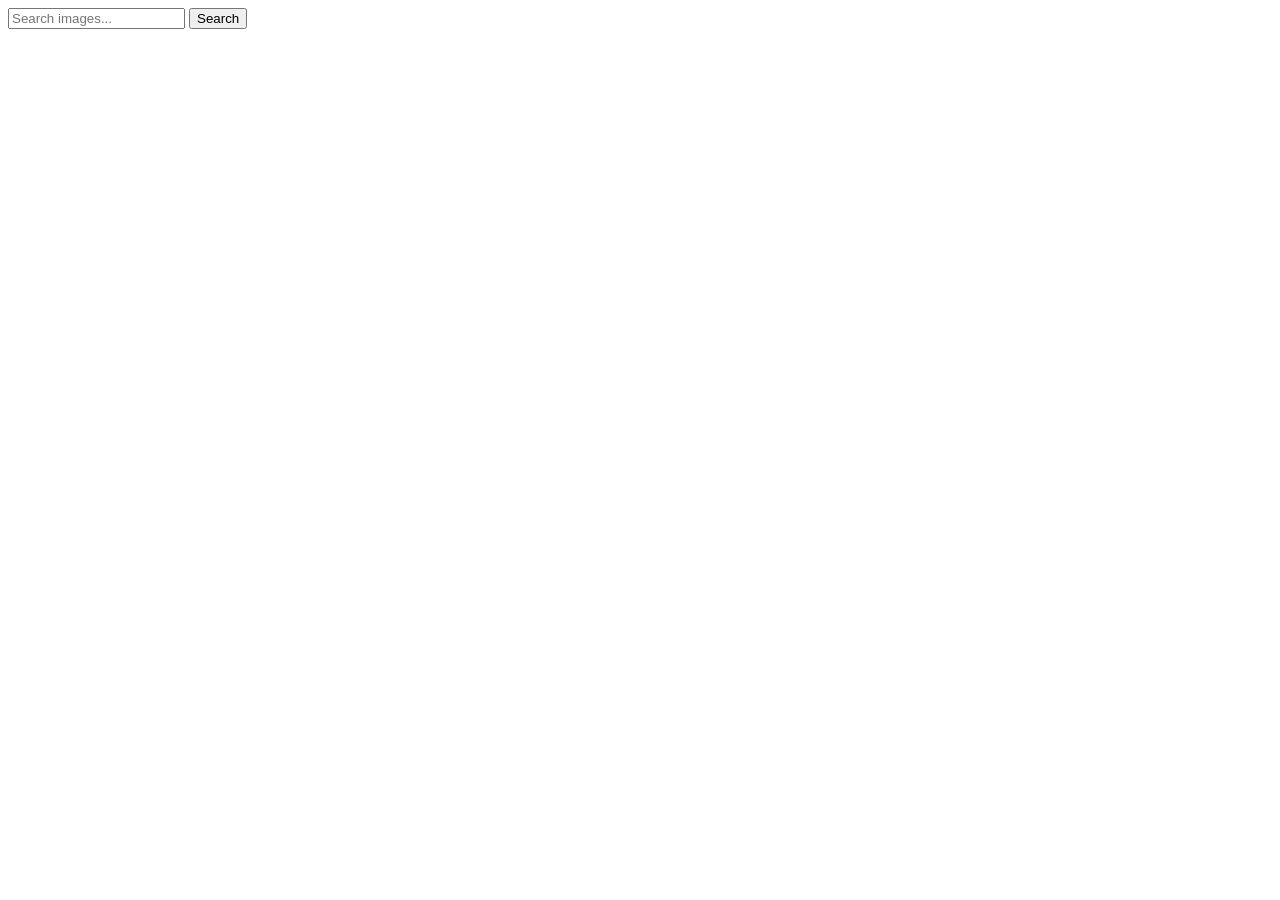
==== index.html @ 65689095 "Deploying to gh-pages from @ olegll/goit-js-hw-12@640a0b6a7dcfc3cd9a00ac6eea92440cd3458e2e 🚀" ====
<!DOCTYPE html>
<html lang="en">
  <head>
    <meta charset="UTF-8" />
    <link rel="icon" type="image/svg+xml" href="/goit-js-hw-12/favicon.svg" />
    <meta name="viewport" content="width=device-width, initial-scale=1.0" />
    <title>Vanilla App Template</title>
    <script type="module" crossorigin src="/goit-js-hw-12/index.js"></script>
    <link rel="modulepreload" crossorigin href="/goit-js-hw-12/assets/vendor-B07T6_gy.js">
    <link rel="stylesheet" crossorigin href="/goit-js-hw-12/assets/styles-Dhi2g1ey.css">
  </head>
  <body>
    <section class="gallery-section">
      <div class="wrapper">
        <div class="loader is-hidden"></div>

        <form class="search-form js-search-form">
          <input
            type="text"
            placeholder="Search images..."
            class="search-input js-search-input"
            type="text"
            name="query"
            required
          />
          <button type="submit" class="search-btn">Search</button>
        </form>
        <ul class="gallery js-gallery"></ul>
      </div>
    </section>
  </body>
</html>
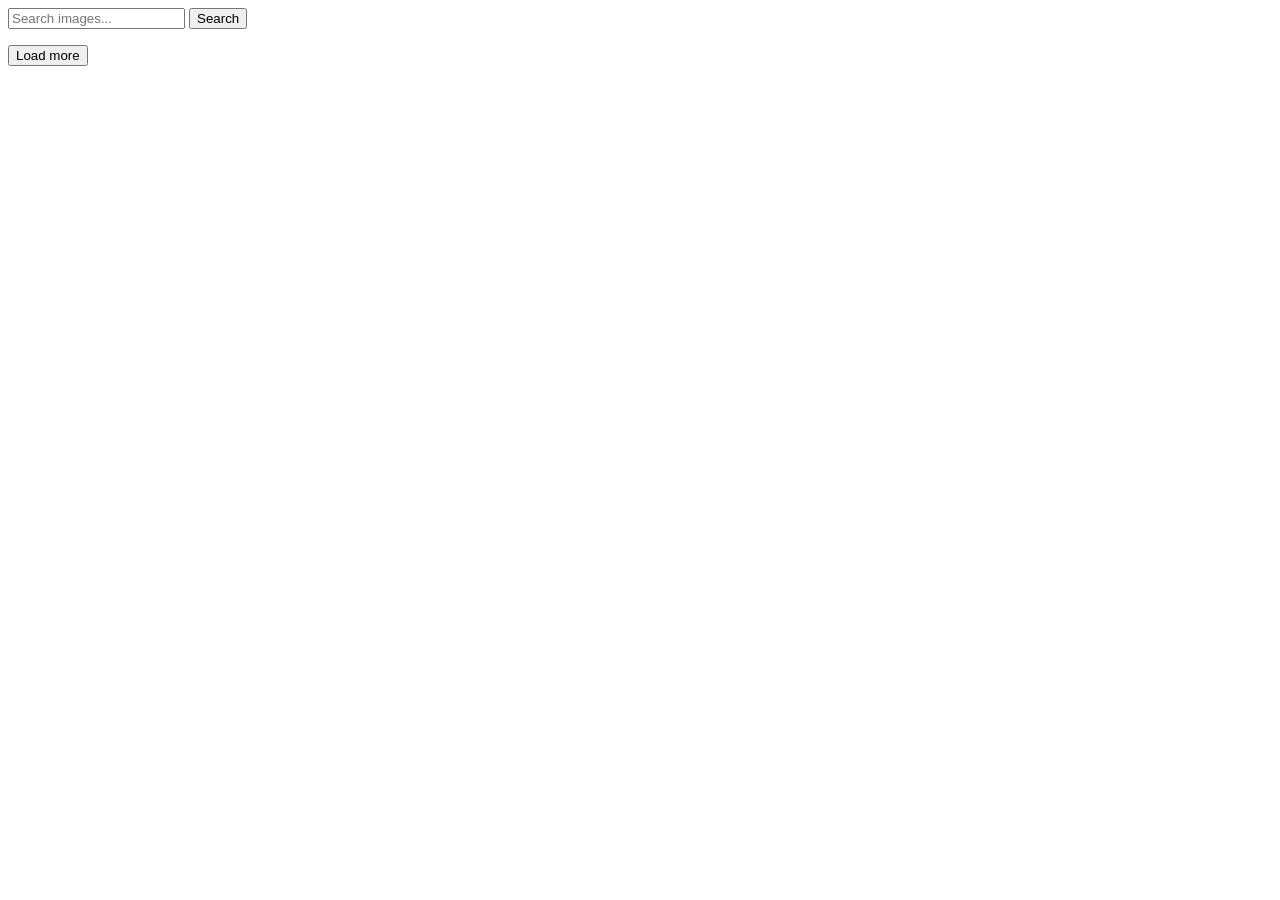
==== commit 481898a6: "Deploying to gh-pages from @ olegll/goit-js-hw-12@f091738a36eea57dd338c6144d8be5bbd38dd719 🚀" ====
--- a/index.html
+++ b/index.html
@@ -6,8 +6,8 @@
     <meta name="viewport" content="width=device-width, initial-scale=1.0" />
     <title>Vanilla App Template</title>
     <script type="module" crossorigin src="/goit-js-hw-12/index.js"></script>
-    <link rel="modulepreload" crossorigin href="/goit-js-hw-12/assets/vendor-B07T6_gy.js">
-    <link rel="stylesheet" crossorigin href="/goit-js-hw-12/assets/styles-Dhi2g1ey.css">
+    <link rel="modulepreload" crossorigin href="/goit-js-hw-12/assets/vendor-B6jJ9_I0.js">
+    <link rel="stylesheet" crossorigin href="/goit-js-hw-12/assets/styles-BceLipOC.css">
   </head>
   <body>
     <section class="gallery-section">
@@ -26,6 +26,9 @@
           <button type="submit" class="search-btn">Search</button>
         </form>
         <ul class="gallery js-gallery"></ul>
+        <button class="load-more-btn js-load-btn is-hidden" type="button">
+          Load more
+        </button>
       </div>
     </section>
   </body>
